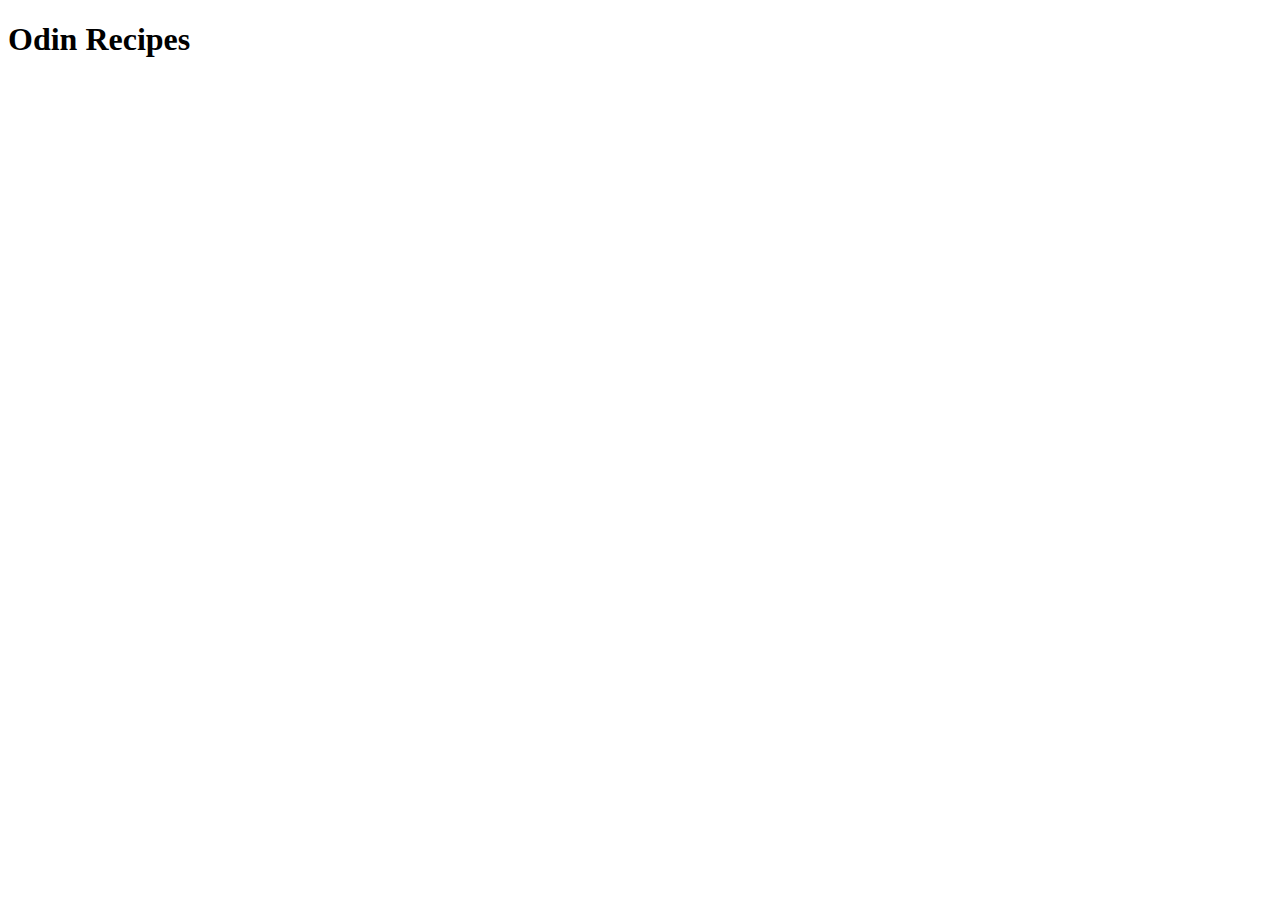
==== index.html @ f68aaf80 "Edit ..Index.html and stirfry.html to include html template ready to build upon" ====
<!DOCTYPE html>
<html lang="en">
    <head>
        <meta charset="UTF-8">
        <title>Homepage - Odin Recipes</title>
    </head>    
        <body>
            <h1>Odin Recipes</h1>
        </body>
</html>
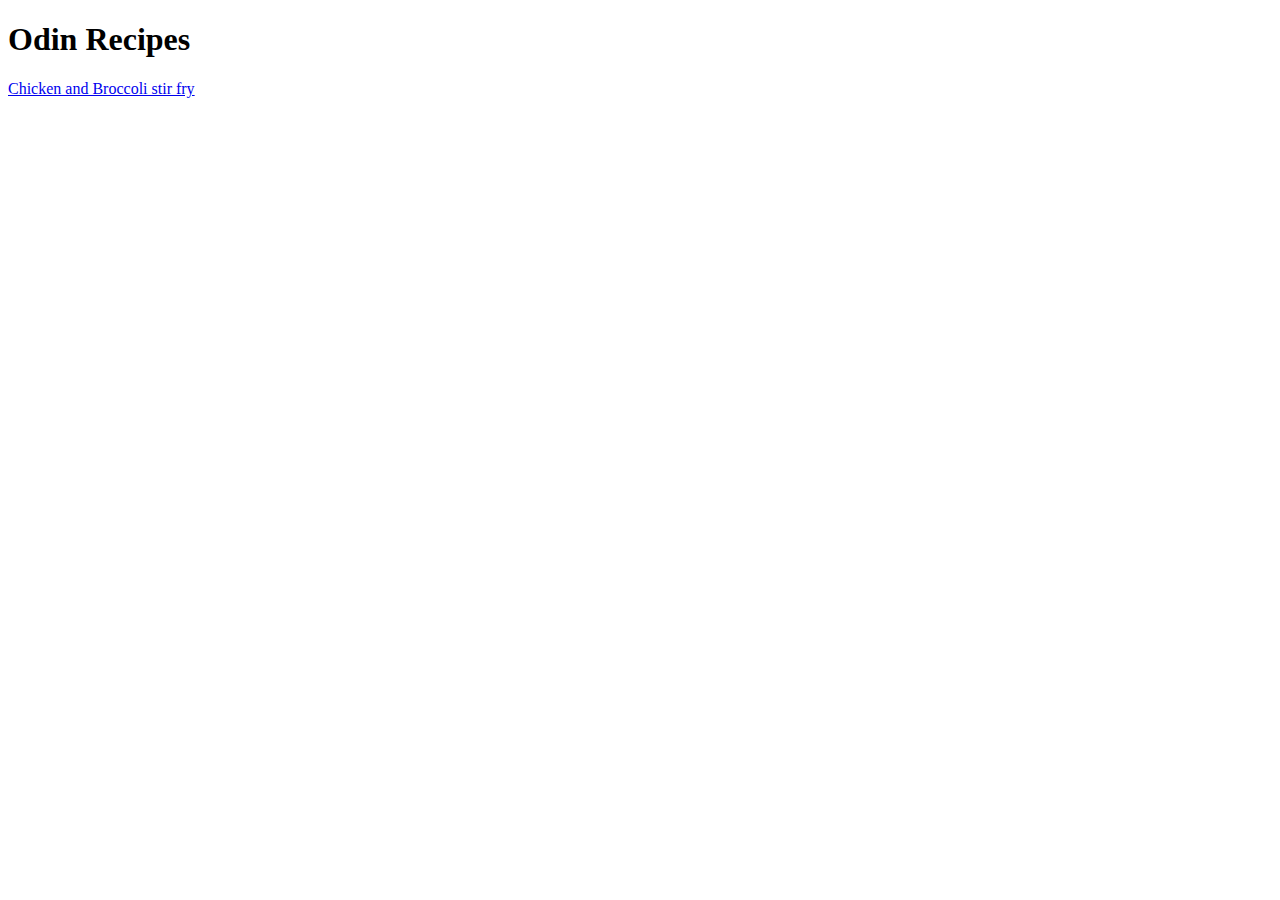
==== commit 3547e0df: "Edit index.html to include link to recipe page stirfry.html" ====
--- a/index.html
+++ b/index.html
@@ -6,5 +6,6 @@
     </head>    
         <body>
             <h1>Odin Recipes</h1>
+            <a href="recipes/stirfry.html" target="_blank" rel="noopener noreferrer">Chicken and Broccoli stir fry</a>
         </body>
 </html>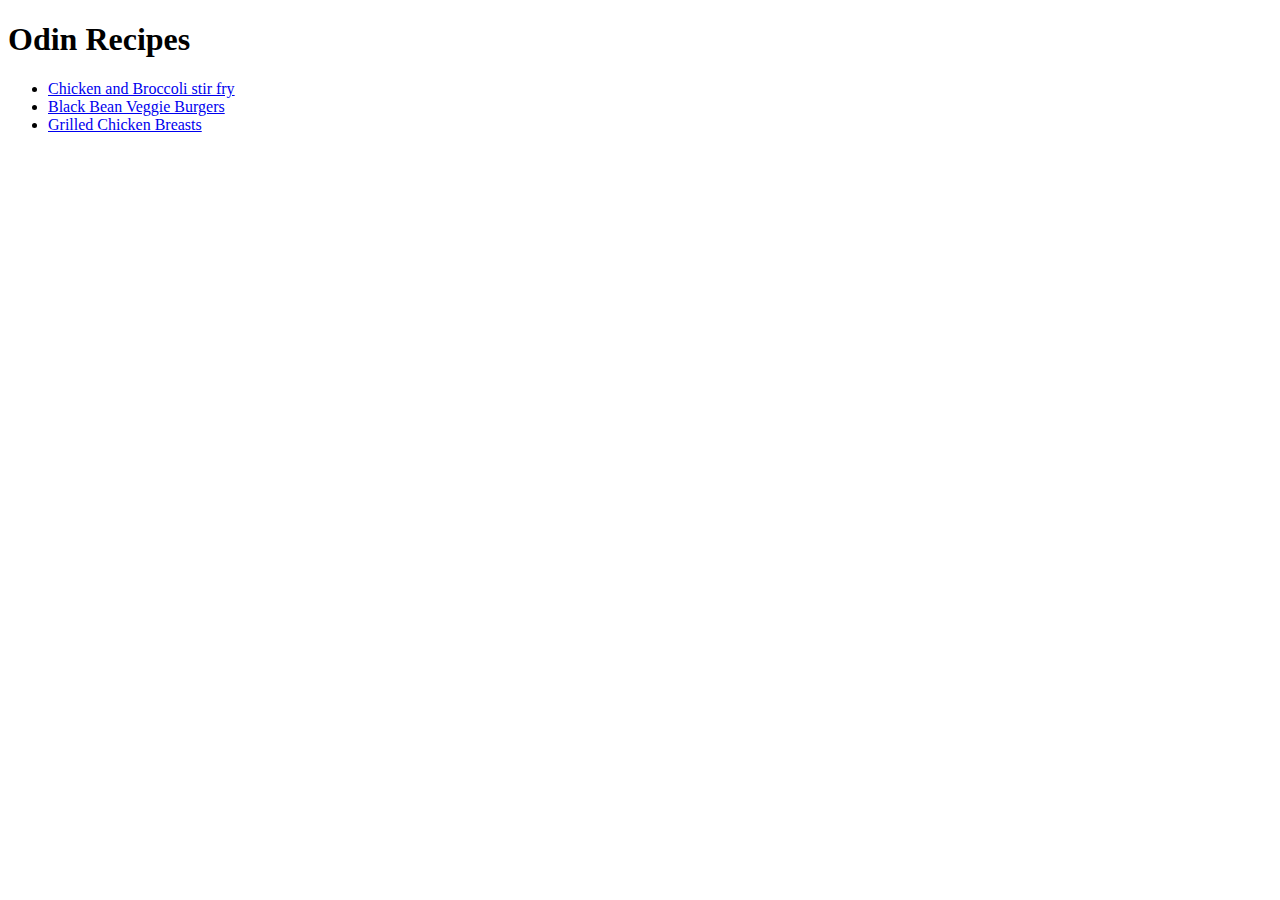
==== commit c63a709c: "Edit index.html to include further two recipe links and change to list format" ====
--- a/index.html
+++ b/index.html
@@ -6,6 +6,10 @@
     </head>    
         <body>
             <h1>Odin Recipes</h1>
-            <a href="recipes/stirfry.html" target="_blank" rel="noopener noreferrer">Chicken and Broccoli stir fry</a>
+            <ul>
+                <li><a href="recipes/stirfry.html" target="_blank" rel="noopener noreferrer">Chicken and Broccoli stir fry</a></li>
+                <li><a href="recipes/black-bean-veggie-burgers.html" rel="noopener noreferrer">Black Bean Veggie Burgers</a></li>
+                <li><a href="recipes/grilled-chicken-breasts.html" rel="noopener noreferrer">Grilled Chicken Breasts</a></li>
+            </ul>
         </body>
 </html>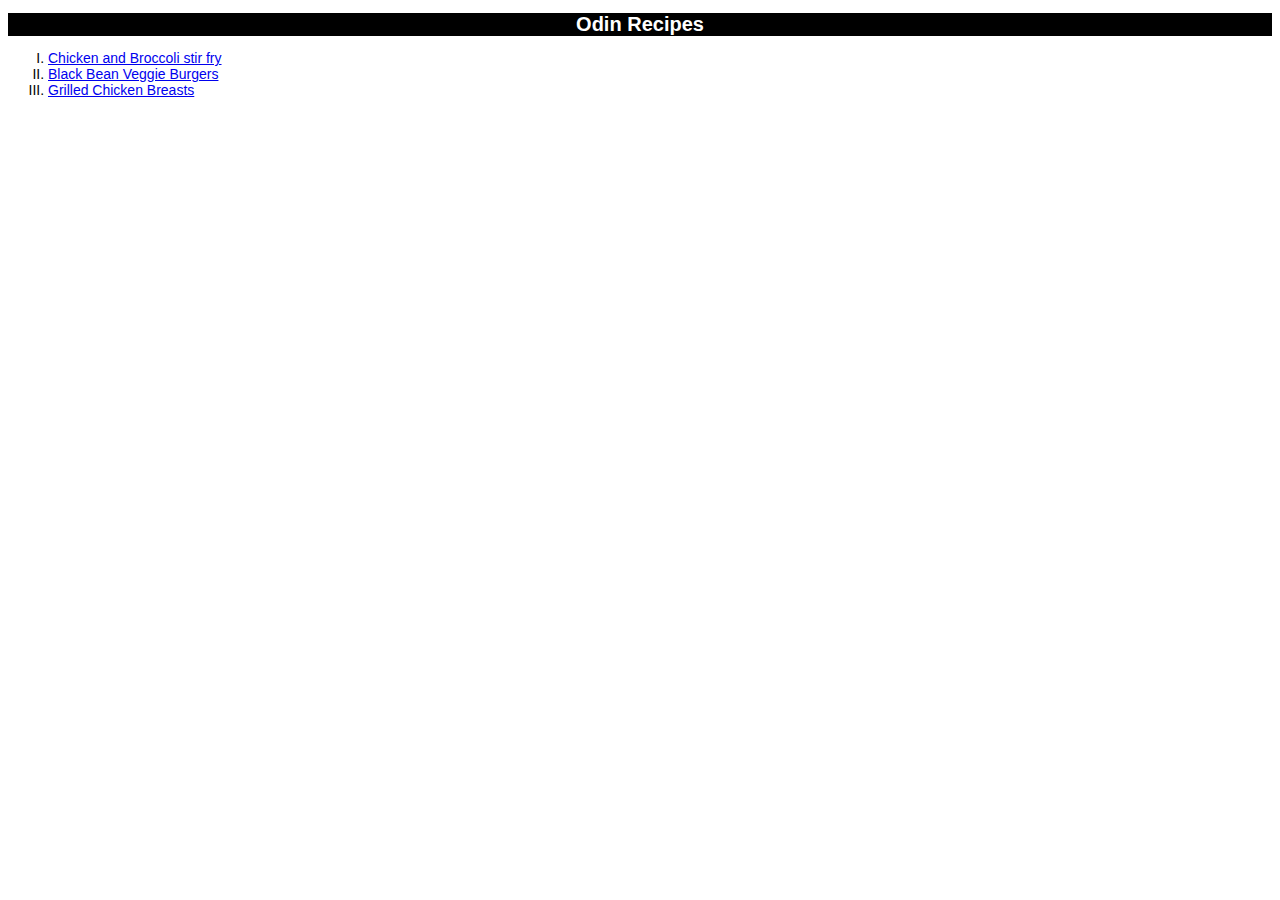
==== commit 143297e8: "edit files to include selectors and link to external style.css" ====
--- a/index.html
+++ b/index.html
@@ -3,13 +3,14 @@
     <head>
         <meta charset="UTF-8">
         <title>Homepage - Odin Recipes</title>
+        <link rel="stylesheet" href="./css/style.css">
     </head>    
         <body>
-            <h1>Odin Recipes</h1>
-            <ul>
-                <li><a href="recipes/stirfry.html" target="_blank" rel="noopener noreferrer">Chicken and Broccoli stir fry</a></li>
-                <li><a href="recipes/black-bean-veggie-burgers.html" rel="noopener noreferrer">Black Bean Veggie Burgers</a></li>
-                <li><a href="recipes/grilled-chicken-breasts.html" rel="noopener noreferrer">Grilled Chicken Breasts</a></li>
+            <h1 class="title">Odin Recipes</h1>
+            <ul class="unorganised-list">
+                <li><a href="recipes/stirfry.html" target="_blank" rel="noopener noreferrer" class="stirfry">Chicken and Broccoli stir fry</a></li>
+                <li><a href="recipes/black-bean-veggie-burgers.html" target="_blank" rel="noopener noreferrer" class="black-bean-veggie-burgers">Black Bean Veggie Burgers</a></li>
+                <li><a href="recipes/grilled-chicken-breasts.html" target="_blank" rel="noopener noreferrer" class="grilled-chicken-breasts">Grilled Chicken Breasts</a></li>
             </ul>
         </body>
 </html>--- a/css/style.css
+++ b/css/style.css
@@ -0,0 +1,31 @@
+body{
+   color: black;
+   font-size: 14px;
+   font-family: 'Segoe UI', Tahoma, Geneva, Verdana, sans-serif; 
+}
+
+.title{
+    font-size: 20px;
+    font-weight: bold;
+    text-align: center;
+    color: white;
+    background-color: black;
+}
+
+.sub-title{
+    font-size: 18px;
+    font-weight: bold;
+    text-align: center;
+    color: white;
+    background-color: black; 
+}
+
+.unorganised-list{
+    text-decoration: none;
+    list-style: upper-roman;
+}
+
+.organised-list{
+    text-decoration: none;
+    list-style: upper-roman;
+}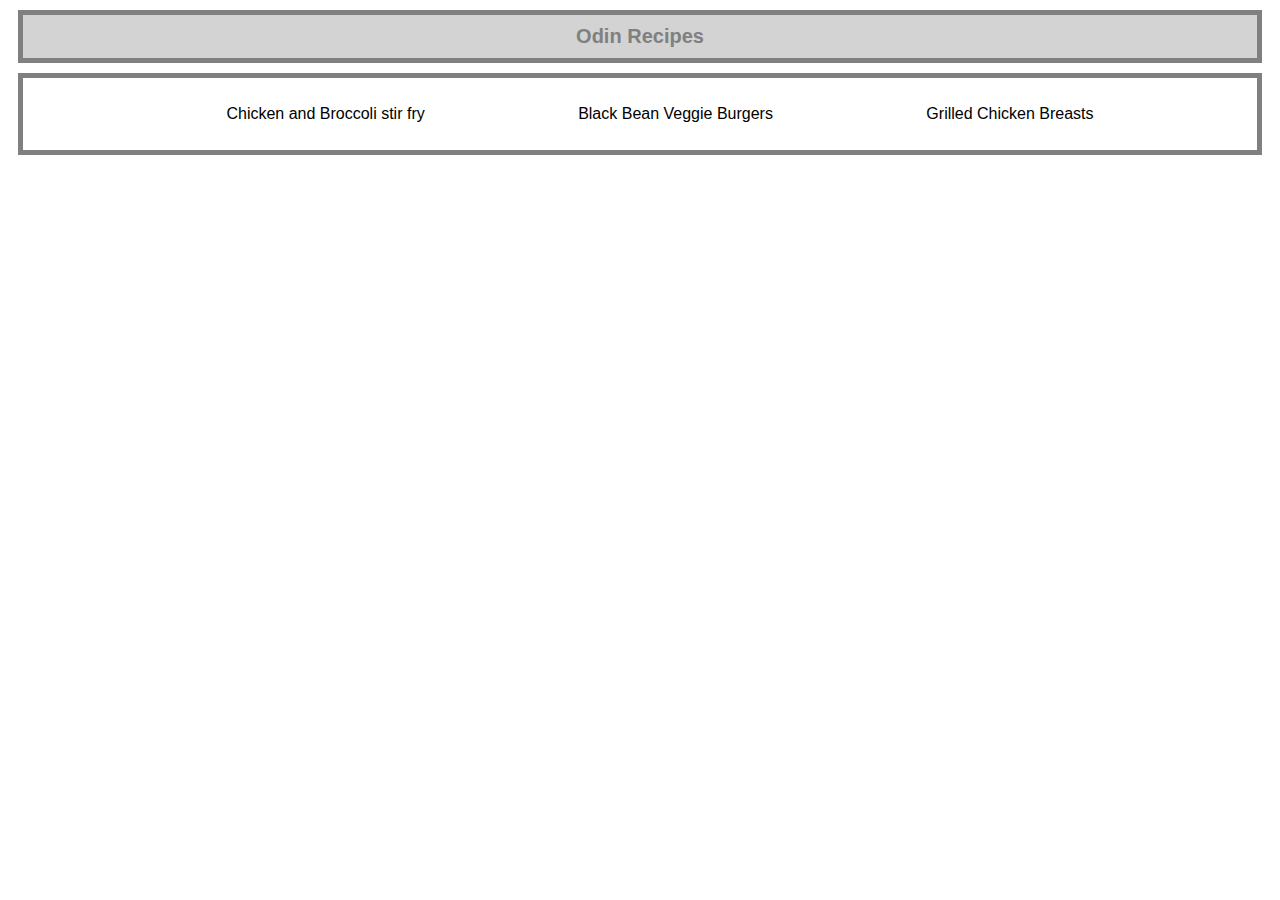
==== commit 744b9ca3: "add css styling to all recipe pages" ====
--- a/index.html
+++ b/index.html
@@ -7,10 +7,11 @@
     </head>    
         <body>
             <h1 class="title">Odin Recipes</h1>
-            <ul class="unorganised-list">
-                <li><a href="recipes/stirfry.html" target="_blank" rel="noopener noreferrer" class="stirfry">Chicken and Broccoli stir fry</a></li>
-                <li><a href="recipes/black-bean-veggie-burgers.html" target="_blank" rel="noopener noreferrer" class="black-bean-veggie-burgers">Black Bean Veggie Burgers</a></li>
-                <li><a href="recipes/grilled-chicken-breasts.html" target="_blank" rel="noopener noreferrer" class="grilled-chicken-breasts">Grilled Chicken Breasts</a></li>
-            </ul>
+            <div><ul class="unorganised-list-home">
+                    <li><a href="recipes/stirfry.html" target="_blank" rel="noopener noreferrer">Chicken and Broccoli stir fry</a></li>
+                    <li><a href="recipes/black-bean-veggie-burgers.html" target="_blank" rel="noopener noreferrer">Black Bean Veggie Burgers</a></li>
+                    <li><a href="recipes/grilled-chicken-breasts.html" target="_blank" rel="noopener noreferrer">Grilled Chicken Breasts</a></li>          
+                </ul>
+            </div>
         </body>
 </html>--- a/css/style.css
+++ b/css/style.css
@@ -4,28 +4,61 @@
    font-family: 'Segoe UI', Tahoma, Geneva, Verdana, sans-serif; 
 }
 
+div{
+    padding: 10px;
+    margin: 10px;
+    background-color: white;
+    border: 5px solid grey;
+}
+
+a{
+    text-decoration: none;
+    color: black;
+    font-size: 16px;
+    line-height: 150%;
+}
+
 .title{
     font-size: 20px;
     font-weight: bold;
     text-align: center;
-    color: white;
-    background-color: black;
+    color: grey;
+    background-color: lightgray;
+    padding: 10px;
+    margin: 10px;
+    border: 5px solid grey;
+}
+
+.img-meal{
+    display: block;
+    margin-left: auto;
+    margin-right: auto;
 }
 
 .sub-title{
     font-size: 18px;
     font-weight: bold;
     text-align: center;
-    color: white;
-    background-color: black; 
+    color: grey;
+    background-color: lightgray;
+    padding: 10px;
+    margin: 10px;
+    border: 5px solid grey;
+}
+
+.unorganised-list-home{
+    text-decoration: none;
+    display: flex;
+    justify-content: space-evenly;
+    list-style: none;
 }
 
 .unorganised-list{
     text-decoration: none;
-    list-style: upper-roman;
+    list-style: disc; 
 }
 
 .organised-list{
     text-decoration: none;
-    list-style: upper-roman;
+    list-style: disc;
 }